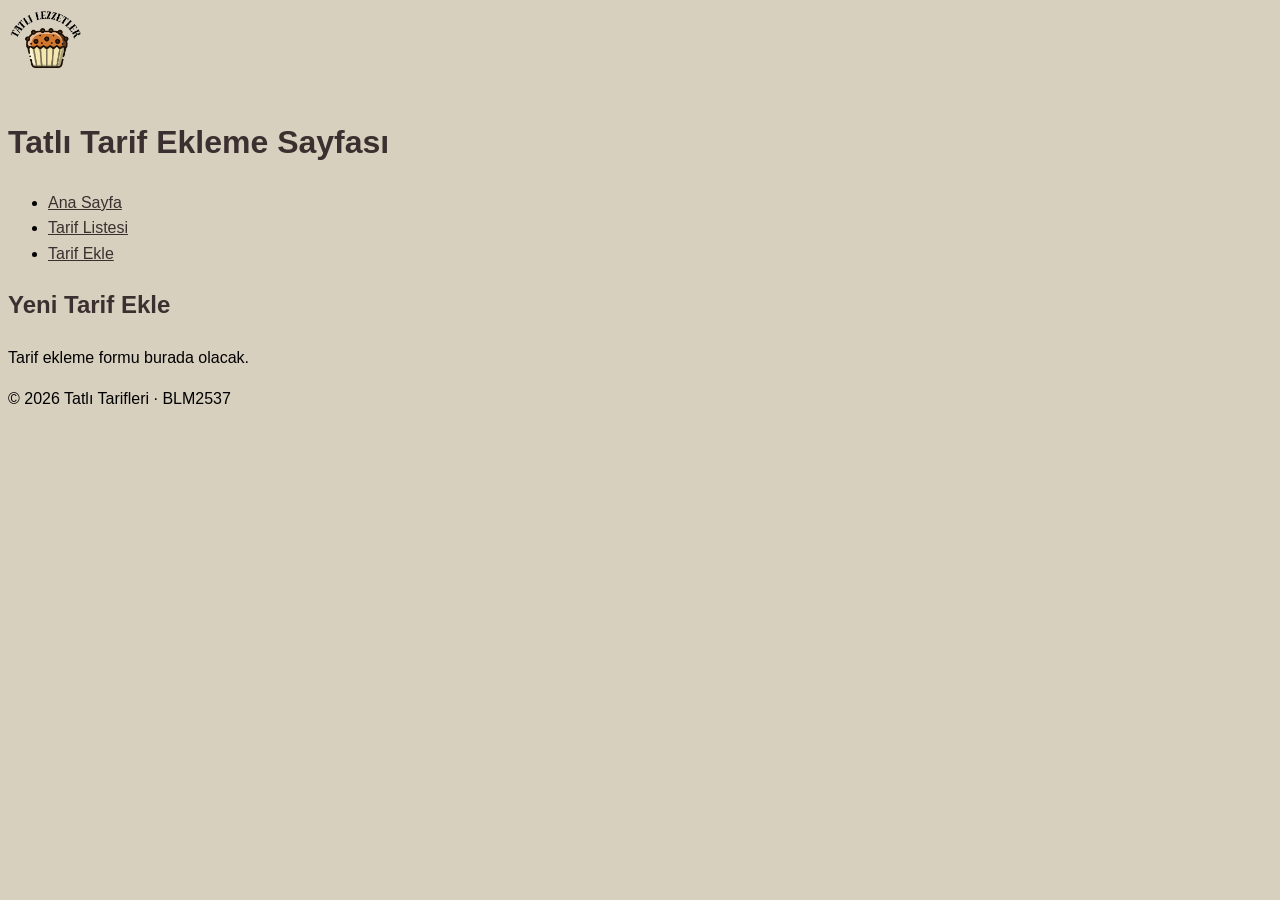
==== tarif-ekle.html @ d99e4ec8 "1. hafta: HTML iskeleti ve ana sayfa" ====
<!DOCTYPE html>
<html lang="tr">
<head>
    <meta charset="UTF-8">
    <meta name="viewport" content="width=device-width, initial-scale=1.0">
    <title>Tarif Ekle</title>
    <link rel="stylesheet" href="css/stil.css">
</head>
<body>
    <header>
        <img src="img/logo2.png" alt="Tatlı Tarifleri Logo" width="80">
        <h1>Tatlı Tarif Ekleme Sayfası</h1>
        <nav>
            <ul>
                <li><a href="index.html">Ana Sayfa</a></li>
                <li><a href="tarifler.html">Tarif Listesi</a></li>
                <li><a href="tarif-ekle.html">Tarif Ekle</a></li>
            </ul>
        </nav>
    </header>

    <main>
        <section id="tarif-formu">
            <h2>Yeni Tarif Ekle</h2>
            <p>Tarif ekleme formu burada olacak.</p>
        </section>
    </main>

    <footer>
        <p>&copy; 2026 Tatlı Tarifleri &middot; BLM2537</p>
    </footer>
</body>
</html>
---- css/stil.css ----
:root {
    --primary-color: #3b2f2f;
    --accent-color: #d8d0bf;
    --baglanti-renk: #3b2f2f;

}

body {
    background-color: var(--accent-color);
    font-family: Arial, sans-serif;
    font-size: 1rem;
    line-height: 1.6;
     }

h1,h2{
    color: var(--primary-color);
}
a {
    color: var(--baglanti-renk);
}
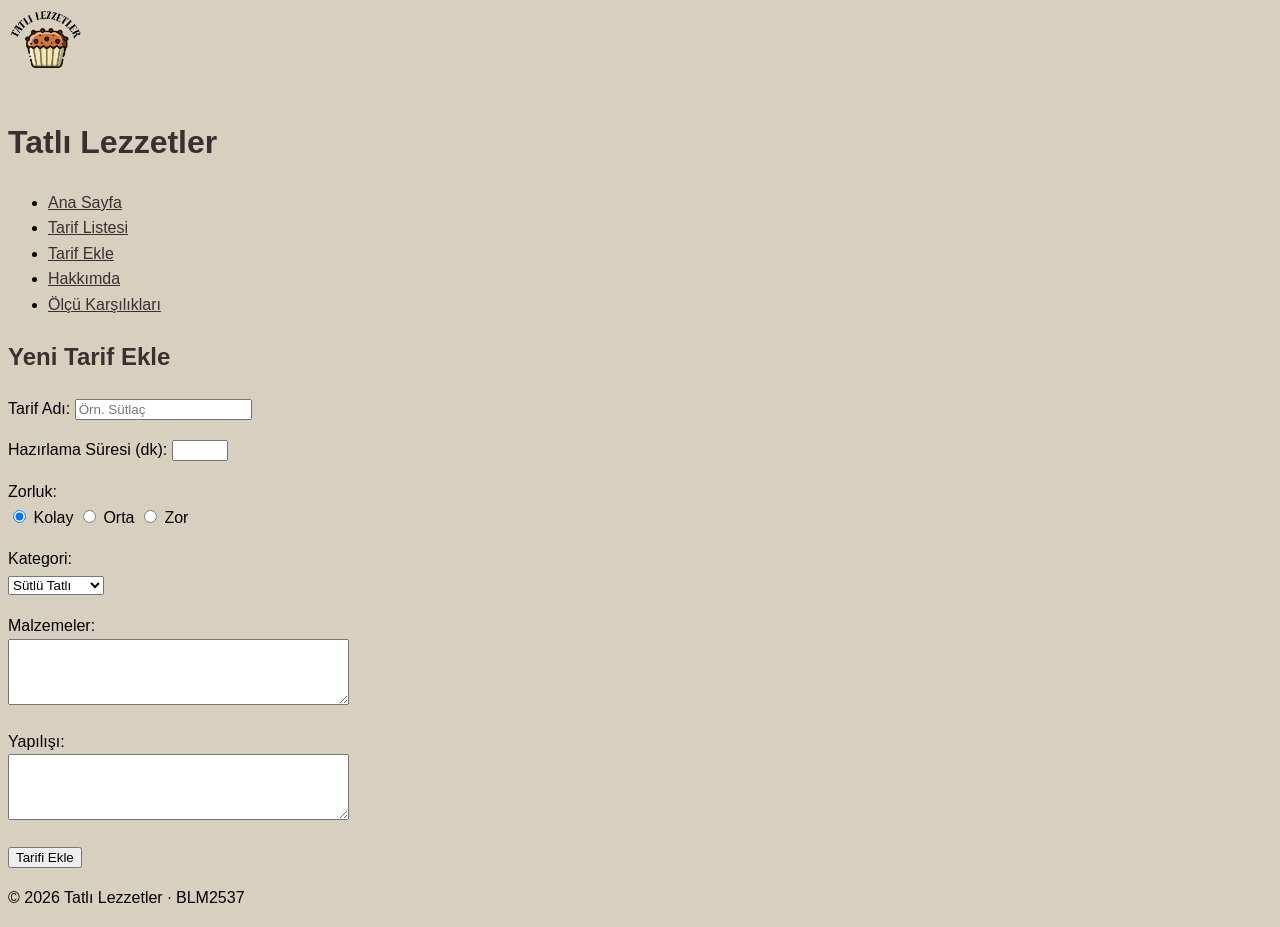
==== commit 671bf897: "2.hafta" ====
--- a/tarif-ekle.html
+++ b/tarif-ekle.html
@@ -3,18 +3,20 @@
 <head>
     <meta charset="UTF-8">
     <meta name="viewport" content="width=device-width, initial-scale=1.0">
-    <title>Tarif Ekle</title>
+    <title>Tarif Ekle-Tatlı Lezzetler</title>
     <link rel="stylesheet" href="css/stil.css">
 </head>
 <body>
     <header>
-        <img src="img/logo2.png" alt="Tatlı Tarifleri Logo" width="80">
-        <h1>Tatlı Tarif Ekleme Sayfası</h1>
+        <img src="img/logo2.png" alt="Tatlı Lezzetler Logo" width="80">
+        <h1>Tatlı Lezzetler</h1>
         <nav>
             <ul>
                 <li><a href="index.html">Ana Sayfa</a></li>
                 <li><a href="tarifler.html">Tarif Listesi</a></li>
                 <li><a href="tarif-ekle.html">Tarif Ekle</a></li>
+                <li><a href="hakkimda.html">Hakkımda</a></li>
+                <li><a href="olculer.html">Ölçü Karşılıkları</a></li>
             </ul>
         </nav>
     </header>
@@ -22,12 +24,48 @@
     <main>
         <section id="tarif-formu">
             <h2>Yeni Tarif Ekle</h2>
-            <p>Tarif ekleme formu burada olacak.</p>
+            <form id="tariFormu">
+                <p>
+                    <label for="tarifAdi">Tarif Adı:</label>
+                    <input type="text" id="tarifAdi" name="tarifAdi" placeholder="Örn. Sütlaç" required>
+                </p>
+                <p>
+                    <label for="sure">Hazırlama Süresi (dk):</label>
+                    <input type="number" id="sure" name="sure" min="1" max="300" required>
+                </p>
+                <p>
+                    Zorluk:
+                    <br>
+                    <input type="radio" id="kolay" name="zorluk" value="Kolay" checked>
+                    <label for="kolay">Kolay</label>
+                    <input type="radio" id="orta" name="zorluk" value="Orta">
+                    <label for="orta">Orta</label>
+                    <input type="radio" id="zor" name="zorluk" value="Zor">
+                    <label for="zor">Zor</label>
+                </p>
+                <p>
+                    <label for="kategori">Kategori:</label><br>
+                    <select id="kategori" name="kategori">
+                        <option value="">Sütlü Tatlı</option>
+                        <option value="Kek">Şerbetli Tatlı</option>
+                        <option value="Kurabiye">Kurabiye</option>
+                    </select>
+                </p>
+                <p>
+                    <label for="malzemeler">Malzemeler:</label><br>
+                    <textarea id="malzemeler" name="malzemeler" rows="4" cols="40"></textarea>
+                </p>
+                <p>
+                    <label for="yapilisi">Yapılışı:</label><br>
+                    <textarea id="yapilisi" name="yapilisi" rows="4" cols="40"></textarea>
+                </p>
+                <button type="submit">Tarifi Ekle</button>
+            </form>
         </section>
     </main>
 
     <footer>
-        <p>&copy; 2026 Tatlı Tarifleri &middot; BLM2537</p>
+        <p>&copy; 2026 Tatlı Lezzetler &middot; BLM2537</p>
     </footer>
 </body>
 </html>
--- a/css/stil.css
+++ b/css/stil.css
@@ -1,8 +1,12 @@
+* {
+    box-sizing: border-box;
+}
 :root {
     --primary-color: #3b2f2f;
     --accent-color: #d8d0bf;
     --baglanti-renk: #3b2f2f;
-
+    --kenar: #bfb59f;
+    --vurgu-renk: #b36220;
 }
 
 body {
@@ -10,6 +14,7 @@
     font-family: Arial, sans-serif;
     font-size: 1rem;
     line-height: 1.6;
+  
      }
 
 h1,h2{
@@ -17,4 +22,33 @@
 }
 a {
     color: var(--baglanti-renk);
-}+}
+a:hover{
+    color: var(--vurgu-renk);
+}
+
+table{
+    width: 100%;
+    border-collapse: collapse;
+    
+}
+caption{
+    text-align:left
+    font-weight:bold;
+    margin-bottom: 8px;
+}
+th, td {
+    padding: 10px 12px;
+    text-align: left;
+    border-bottom: 1px solid var(--kenar);
+}
+
+th {
+    background-color: var(--primary-color);
+    color: white;
+}
+
+tbody tr:nth-child(even) {
+    background-color: var(--accent-color);
+}
+
